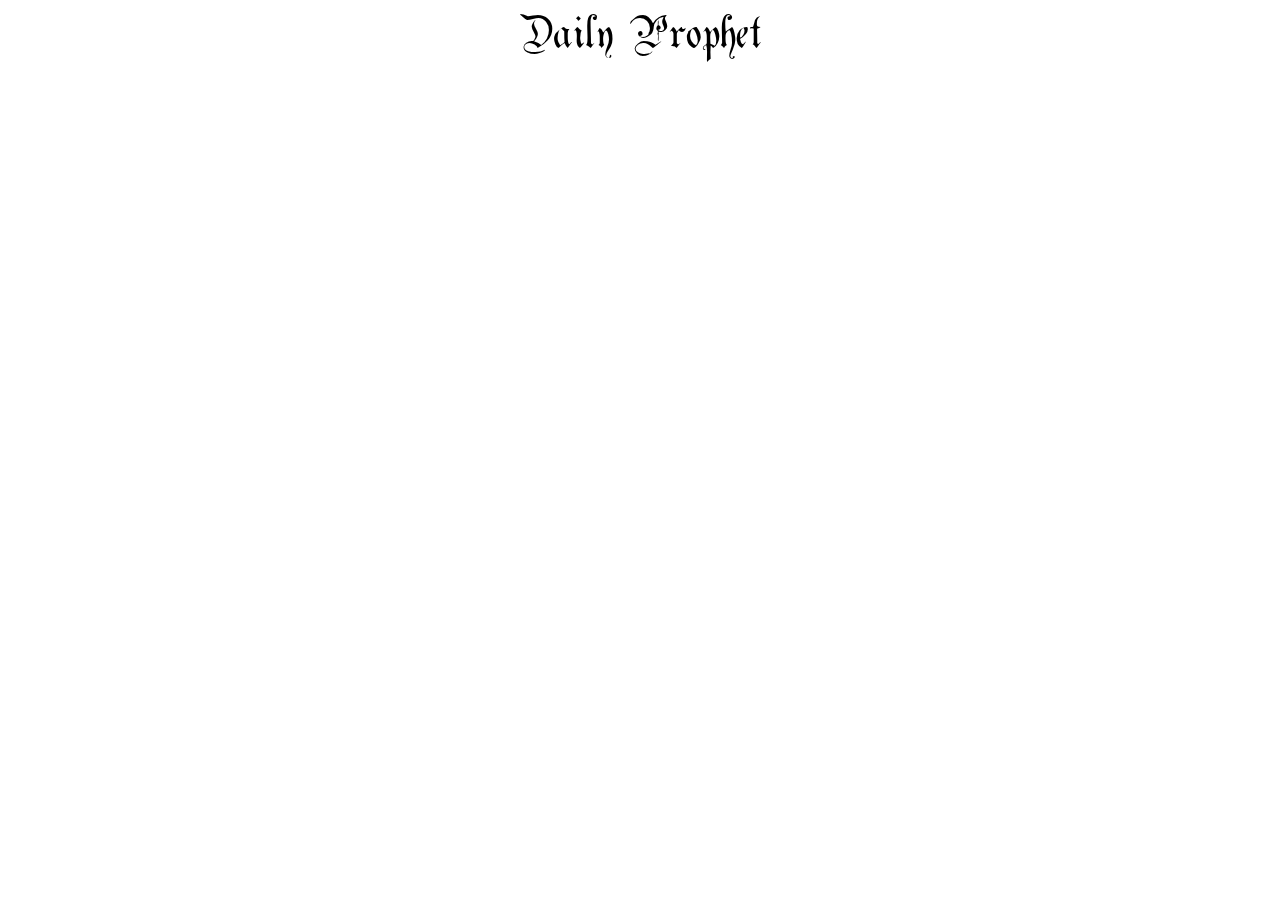
==== index.html @ 3ce38afb "adds font-face" ====
<!DOCTYPE html>
<html>
<head>
	<title>Daily Prophet</title>
	<link rel="shortcut icon" type="image/png" href="img/favicon.png">
	<link rel="stylesheet" type="text/css" href="css/main.css">
</head>
<body>
<div class="main_content">
	<div class ="text_header">
		Daily Prophet
	</div>
</div>

</body>
</html>
---- css/main.css ----
@font-face {
  font-family: HarryPotter;
  src: url(../fonts/Magdeburg.TTF);
}

.main_content {
	padding-right: 100px;
	padding-left: 100px;
}

.text_header {
	text-align:center;
	font-family:HarryPotter;
	font-size:50px;
}

.text_main {
	font-family: HarryPotter;
	font-size: 25px;
	text-align: justify;
}
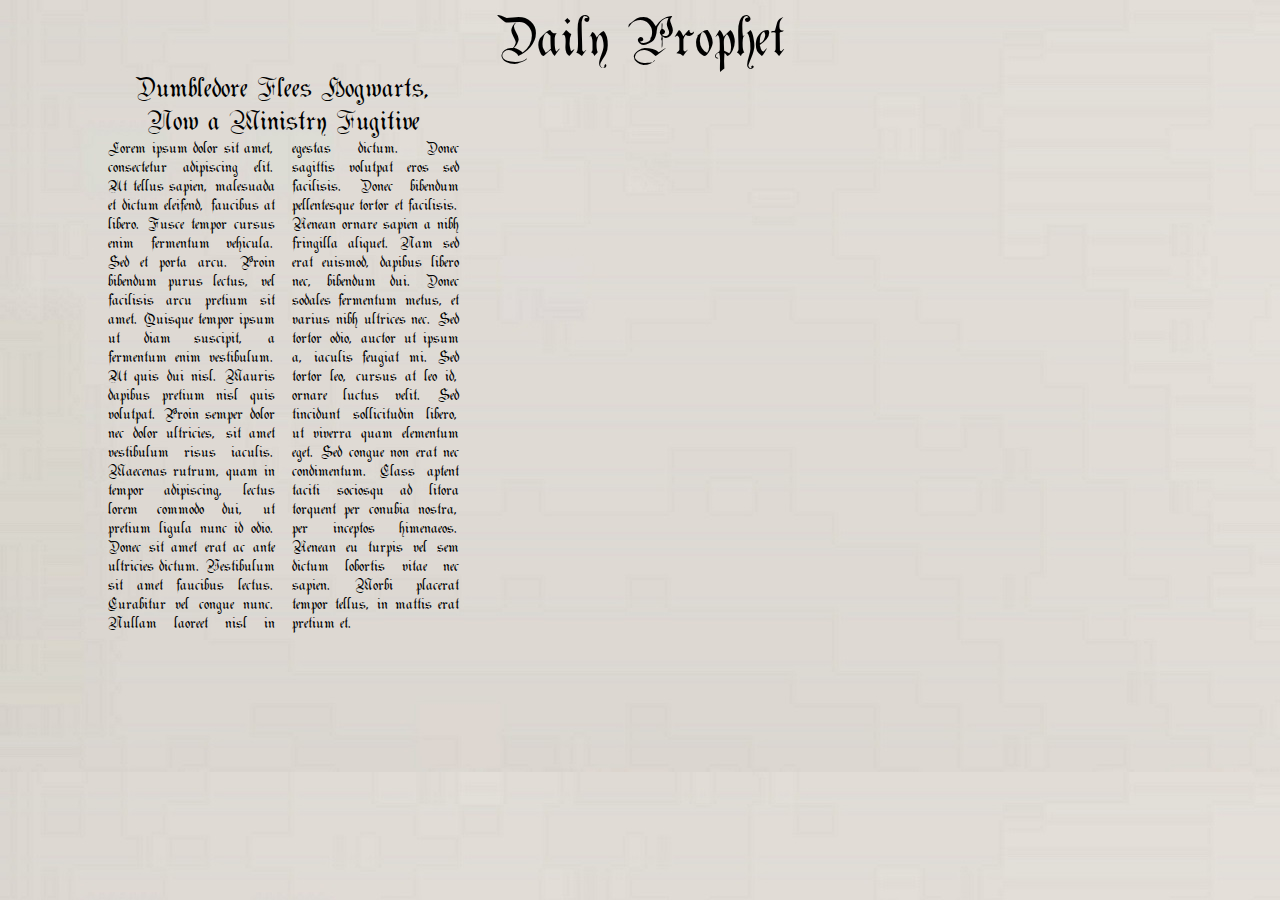
==== commit d7dbf363: "adds layouts" ====
--- a/index.html
+++ b/index.html
@@ -5,10 +5,34 @@
 	<link rel="shortcut icon" type="image/png" href="img/favicon.png">
 	<link rel="stylesheet" type="text/css" href="css/main.css">
 </head>
-<body>
-<div class="main_content">
+<body background="img/background.jpg">
+<div class="outline">
 	<div class ="text_header">
 		Daily Prophet
+	</div>
+	<div class="content">
+		<div class="column" id="column1">
+		<div class="video">
+			<!--<video class = "filter" width="100%" controls>
+				<source src="img/video1.mp4" type="video/mp4" />
+				Your browser does not support the video tag.
+			</video> -->
+		</div>
+		<div class="text_subheader">
+			Dumbledore Flees Hogwarts, Now a Ministry Fugitive
+		</div>
+		<div class="text_main" id="two_columns">
+			Lorem ipsum dolor sit amet, consectetur adipiscing elit. Ut tellus sapien, malesuada et dictum eleifend, faucibus at libero. Fusce tempor cursus enim fermentum vehicula. Sed et porta arcu. Proin bibendum purus lectus, vel facilisis arcu pretium sit amet. Quisque tempor ipsum ut diam suscipit, a fermentum enim vestibulum. Ut quis dui nisl. Mauris dapibus pretium nisl quis volutpat. Proin semper dolor nec dolor ultricies, sit amet vestibulum risus iaculis. Maecenas rutrum, quam in tempor adipiscing, lectus lorem commodo dui, ut pretium ligula nunc id odio. Donec sit amet erat ac ante ultricies dictum. Vestibulum sit amet faucibus lectus. Curabitur vel congue nunc. Nullam laoreet nisl in egestas dictum. Donec sagittis volutpat eros sed facilisis. Donec bibendum pellentesque tortor et facilisis.
+
+			Aenean ornare sapien a nibh fringilla aliquet. Nam sed erat euismod, dapibus libero nec, bibendum dui. Donec sodales fermentum metus, et varius nibh ultrices nec. Sed tortor odio, auctor ut ipsum a, iaculis feugiat mi. Sed tortor leo, cursus at leo id, ornare luctus velit. Sed tincidunt sollicitudin libero, ut viverra quam elementum eget. Sed congue non erat nec condimentum. Class aptent taciti sociosqu ad litora torquent per conubia nostra, per inceptos himenaeos. Aenean eu turpis vel sem dictum lobortis vitae nec sapien. Morbi placerat tempor tellus, in mattis erat pretium et.
+		</div>
+		</div>
+		<div class="column" id="column2">
+
+		</div>
+		<div class="column" id="column3">
+
+		</div>
 	</div>
 </div>
 
--- a/css/main.css
+++ b/css/main.css
@@ -3,7 +3,7 @@
   src: url(../fonts/Magdeburg.TTF);
 }
 
-.main_content {
+.outline {
 	padding-right: 100px;
 	padding-left: 100px;
 }
@@ -11,11 +11,28 @@
 .text_header {
 	text-align:center;
 	font-family:HarryPotter;
-	font-size:50px;
+	font-size:60px;
+}
+
+.text_subheader {
+	text-align: center;
+	font-family: HarryPotter;
+	font-size: 30px;
 }
 
 .text_main {
 	font-family: HarryPotter;
-	font-size: 25px;
+	font-size: 17px;
 	text-align: justify;
+}
+
+.column {
+	float:left;
+	width: 33%;
+}
+
+#two_columns {
+	-moz-column-count:2;
+	-webkit-column-count:2;
+	column-count:2;
 }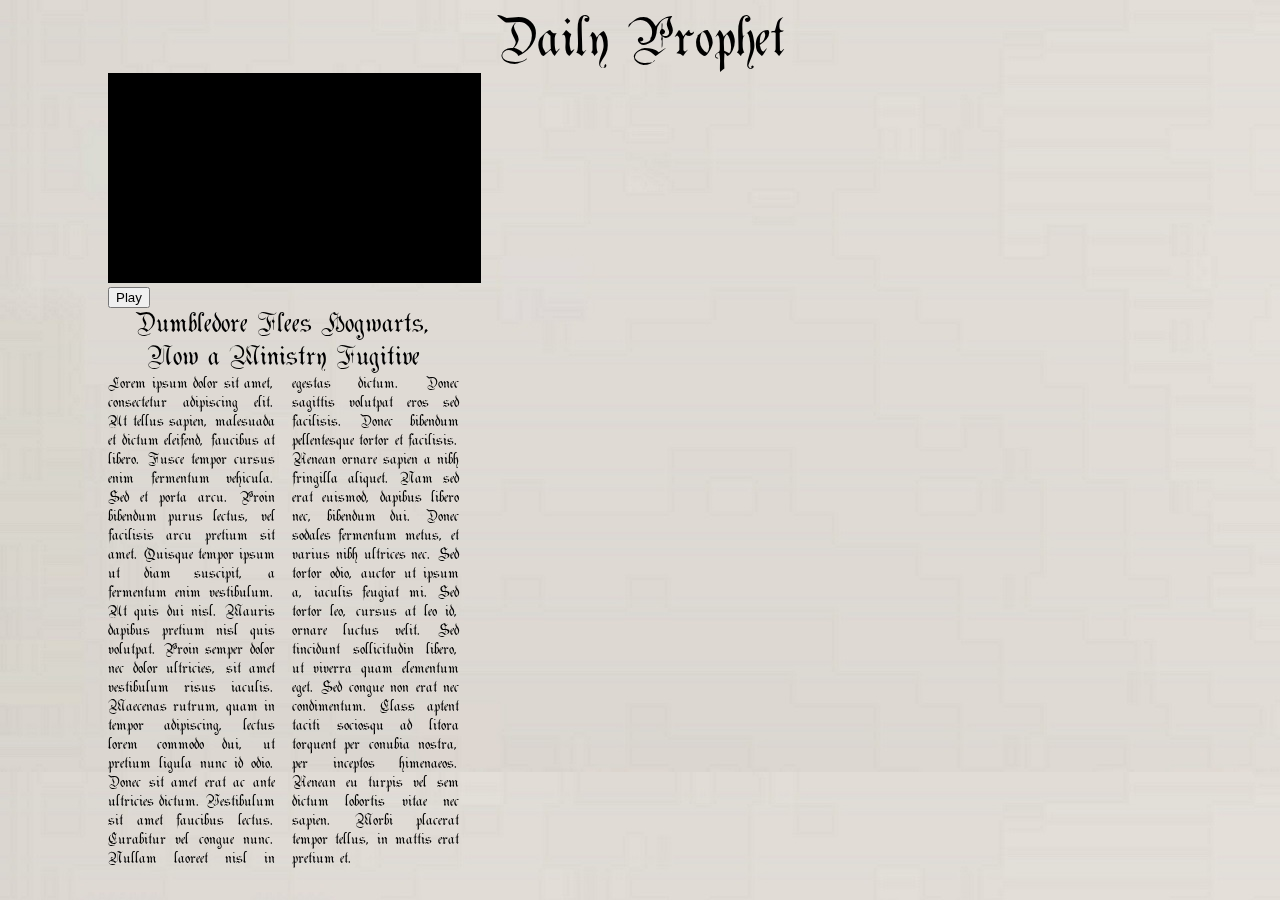
==== commit 49281fe2: "adds monochrome video" ====
--- a/index.html
+++ b/index.html
@@ -4,6 +4,7 @@
 	<title>Daily Prophet</title>
 	<link rel="shortcut icon" type="image/png" href="img/favicon.png">
 	<link rel="stylesheet" type="text/css" href="css/main.css">
+	<script type="text/javascript" src="js/main.js"></script>
 </head>
 <body background="img/background.jpg">
 <div class="outline">
@@ -13,10 +14,12 @@
 	<div class="content">
 		<div class="column" id="column1">
 		<div class="video">
-			<!--<video class = "filter" width="100%" controls>
-				<source src="img/video1.mp4" type="video/mp4" />
+			<canvas id="c" width="373px" height="210px"></canvas>
+			<video class="filter" id="v" style="display: none;" controls loop>
+				<source src="img/HPVideo.mp4" type="video/mp4" />
 				Your browser does not support the video tag.
-			</video> -->
+			</video>
+			<button id="play-pause" onclick="playVideo()">Play</button>
 		</div>
 		<div class="text_subheader">
 			Dumbledore Flees Hogwarts, Now a Ministry Fugitive
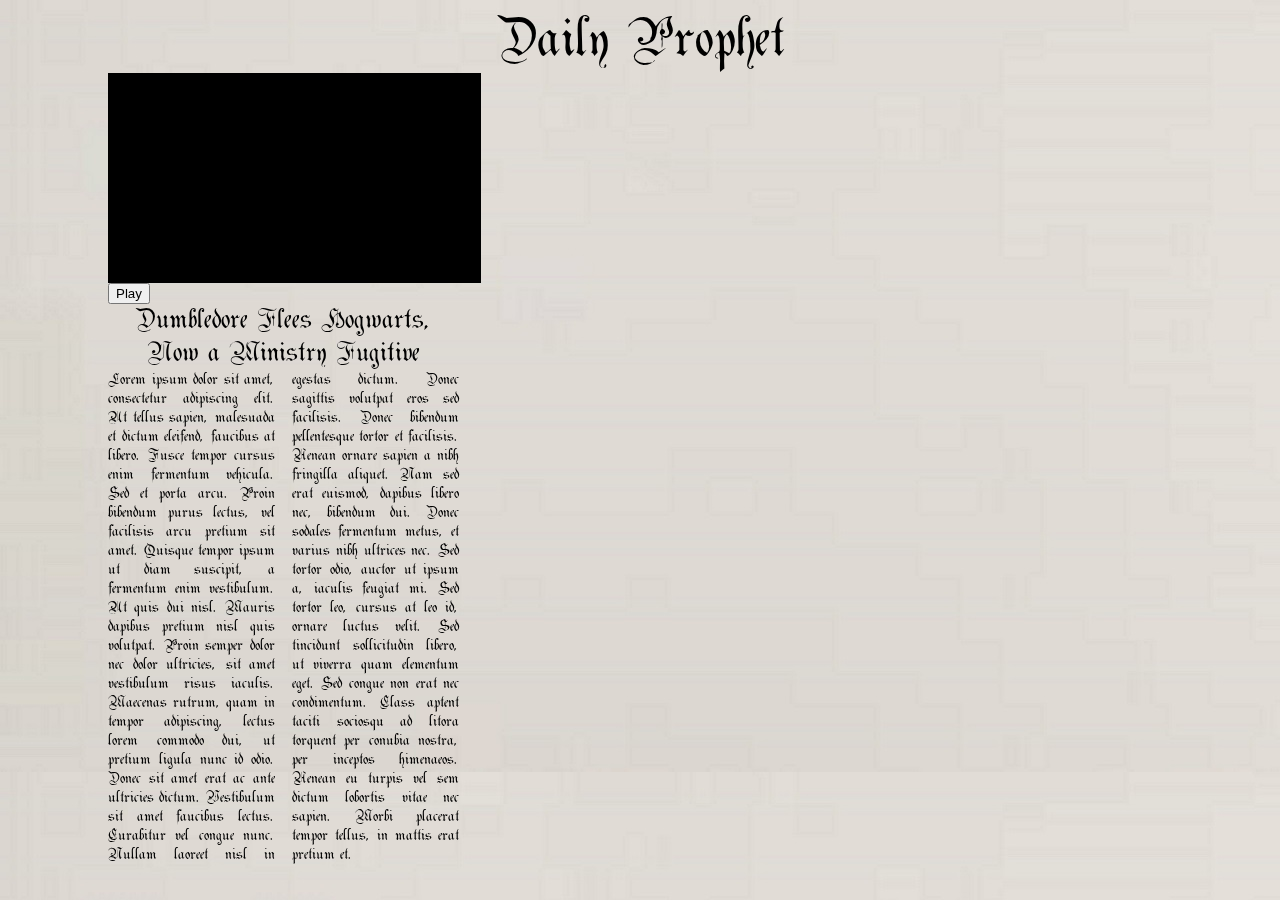
==== commit 1f202c35: "fixes js conflict" ====
--- a/index.html
+++ b/index.html
@@ -1,10 +1,35 @@
-<!DOCTYPE html>
+<! DOCTYPE HTML>
 <html>
 <head>
 	<title>Daily Prophet</title>
 	<link rel="shortcut icon" type="image/png" href="img/favicon.png">
 	<link rel="stylesheet" type="text/css" href="css/main.css">
 	<script type="text/javascript" src="js/main.js"></script>
+    <script type="text/javascript" src="https://www.google.com/jsapi"></script>
+    <script type="text/javascript">
+	    google.load("feeds", "1");
+	    var rssDivHtml = "<ul>";
+
+	    function initialize() {
+	      var feed = new google.feeds.Feed("http://allthingsd.com/tag/harry-potter/feed/");
+	      feed.load(function(result) {
+	        if (!result.error) {
+	          var container = document.getElementById("column2");
+	          for (var i = 0; i < result.feed.entries.length; i++) {
+	            var entry = result.feed.entries[i];
+	            //var div = document.createElement("div");
+	            //div.appendChild(document.createTextNode(entry.title));
+	            //container.appendChild(div);
+	            rssDivHtml += "<li><a href='" + entry.link + "'>" + entry.title + "</a></li>";
+	          }
+	          rssDivHtml+= "</ul>"
+	          container.innerHTML = rssDivHtml;
+	        }
+	      });
+	    }
+	    
+	    google.setOnLoadCallback(initialize);
+    </script>
 </head>
 <body background="img/background.jpg">
 <div class="outline">
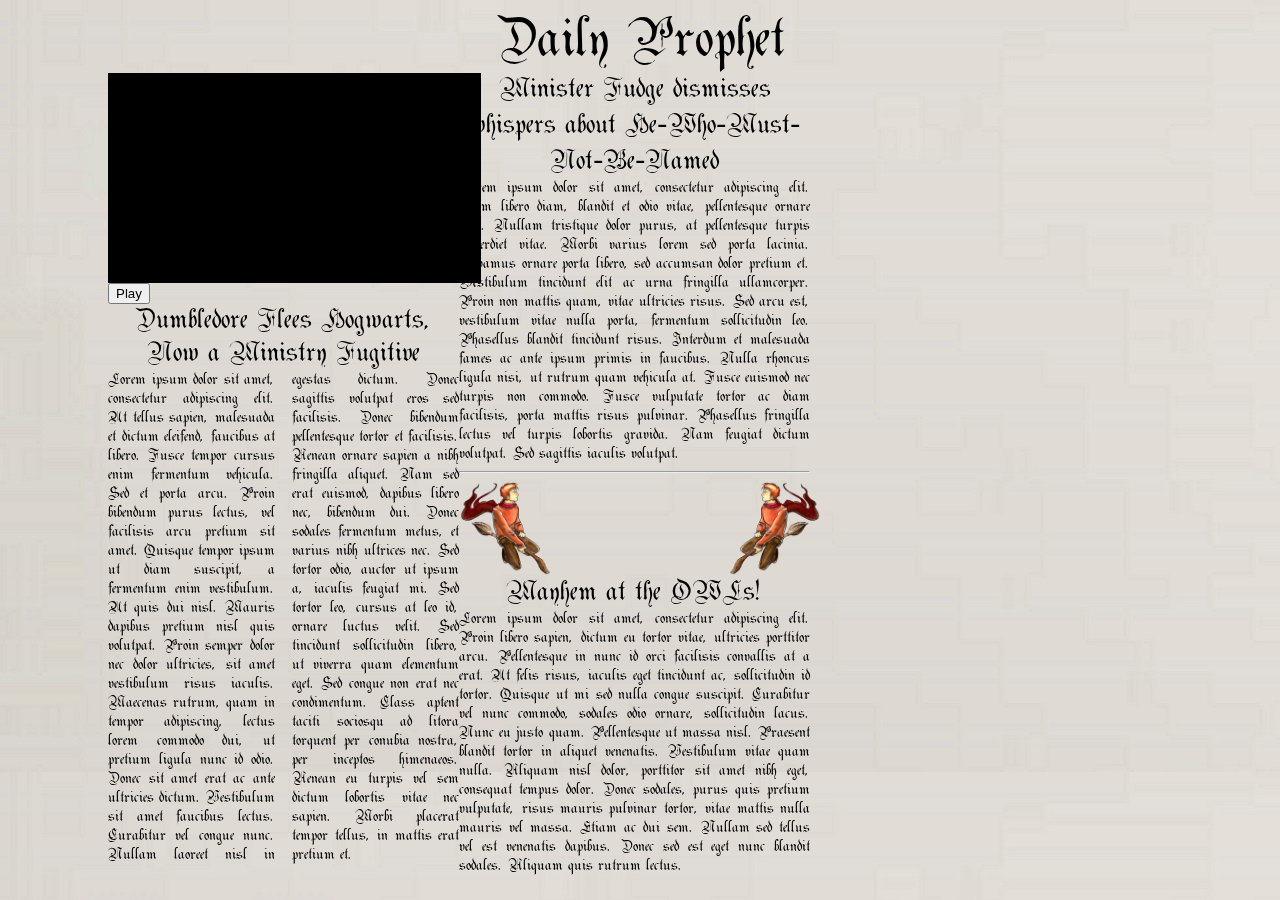
==== commit 47fbdb88: "adds anim and finishes column 3" ====
--- a/index.html
+++ b/index.html
@@ -27,7 +27,7 @@
 	        }
 	      });
 	    }
-	    
+
 	    google.setOnLoadCallback(initialize);
     </script>
 </head>
@@ -59,7 +59,27 @@
 
 		</div>
 		<div class="column" id="column3">
-
+			<div class="text_subheader">
+				Minister Fudge dismisses whispers about He-Who-Must-Not-Be-Named
+			</div>
+			<div class="text_main">
+				Lorem ipsum dolor sit amet, consectetur adipiscing elit. Nam libero diam, blandit et odio vitae, pellentesque ornare nisl. Nullam tristique dolor purus, at pellentesque turpis imperdiet vitae. Morbi varius lorem sed porta lacinia. Vivamus ornare porta libero, sed accumsan dolor pretium et. Vestibulum tincidunt elit ac urna fringilla ullamcorper. Proin non mattis quam, vitae ultricies risus. Sed arcu est, vestibulum vitae nulla porta, fermentum sollicitudin leo. Phasellus blandit tincidunt risus. Interdum et malesuada fames ac ante ipsum primis in faucibus. Nulla rhoncus ligula nisi, ut rutrum quam vehicula at. Fusce euismod nec turpis non commodo. Fusce vulputate tortor ac diam facilisis, porta mattis risus pulvinar. Phasellus fringilla lectus vel turpis lobortis gravida. Nam feugiat dictum volutpat. Sed sagittis iaculis volutpat.
+			</div>
+			<hr>
+			<div class="anim">
+				<div class="weasly">
+					<img src="img/weasly1.png" width="100px" id="w1">
+				</div>
+				<div class="weasly">
+					<img src="img/weasly2.png" width="100px" style="padding-left: 86px;" id="w2">
+				</div>
+			</div>
+			<div class="text_subheader">
+					Mayhem at the OWLs!
+				</div>
+				<div class="text_main">
+					Lorem ipsum dolor sit amet, consectetur adipiscing elit. Proin libero sapien, dictum eu tortor vitae, ultricies porttitor arcu. Pellentesque in nunc id orci facilisis convallis at a erat. Ut felis risus, iaculis eget tincidunt ac, sollicitudin id tortor. Quisque ut mi sed nulla congue suscipit. Curabitur vel nunc commodo, sodales odio ornare, sollicitudin lacus. Nunc eu justo quam. Pellentesque ut massa nisl. Praesent blandit tortor in aliquet venenatis. Vestibulum vitae quam nulla. Aliquam nisl dolor, porttitor sit amet nibh eget, consequat tempus dolor. Donec sodales, purus quis pretium vulputate, risus mauris pulvinar tortor, vitae mattis nulla mauris vel massa. Etiam ac dui sem. Nullam sed tellus vel est venenatis dapibus. Donec sed est eget nunc blandit sodales. Aliquam quis rutrum lectus.
+				</div>
 		</div>
 	</div>
 </div>
--- a/css/main.css
+++ b/css/main.css
@@ -31,8 +31,55 @@
 	width: 33%;
 }
 
+.weasly {
+	float:left;
+	width: 50%;
+}
+
 #two_columns {
 	-moz-column-count:2;
 	-webkit-column-count:2;
 	column-count:2;
+}
+
+#w1 {
+	position:relative;
+	animation: wone 5s infinite;
+	-webkit-animation: wone 5s infinite;
+}
+
+#w2 {
+	position:relative;
+	animation: wtwo 5s infinite;
+	-webkit-animation: wtwo 5s infinite;
+}
+
+@keyframes wone
+{
+0%   {left:0px;}
+50%  {left:274px;}
+100%  {left:0px;}
+}
+
+
+@-webkit-keyframes wone
+{
+0%   {left:0px;}
+50%  {left:274px;}
+100%  {left:0px;}
+}
+
+@keyframes wtwo
+{
+0%   {right:0px;}
+50%  {right:274px;}
+100%  {right:0px;}
+}
+
+
+@-webkit-keyframes wtwo
+{
+0%   {right:0px;}
+50%  {right:274px;}
+100%  {right:0px;}
 }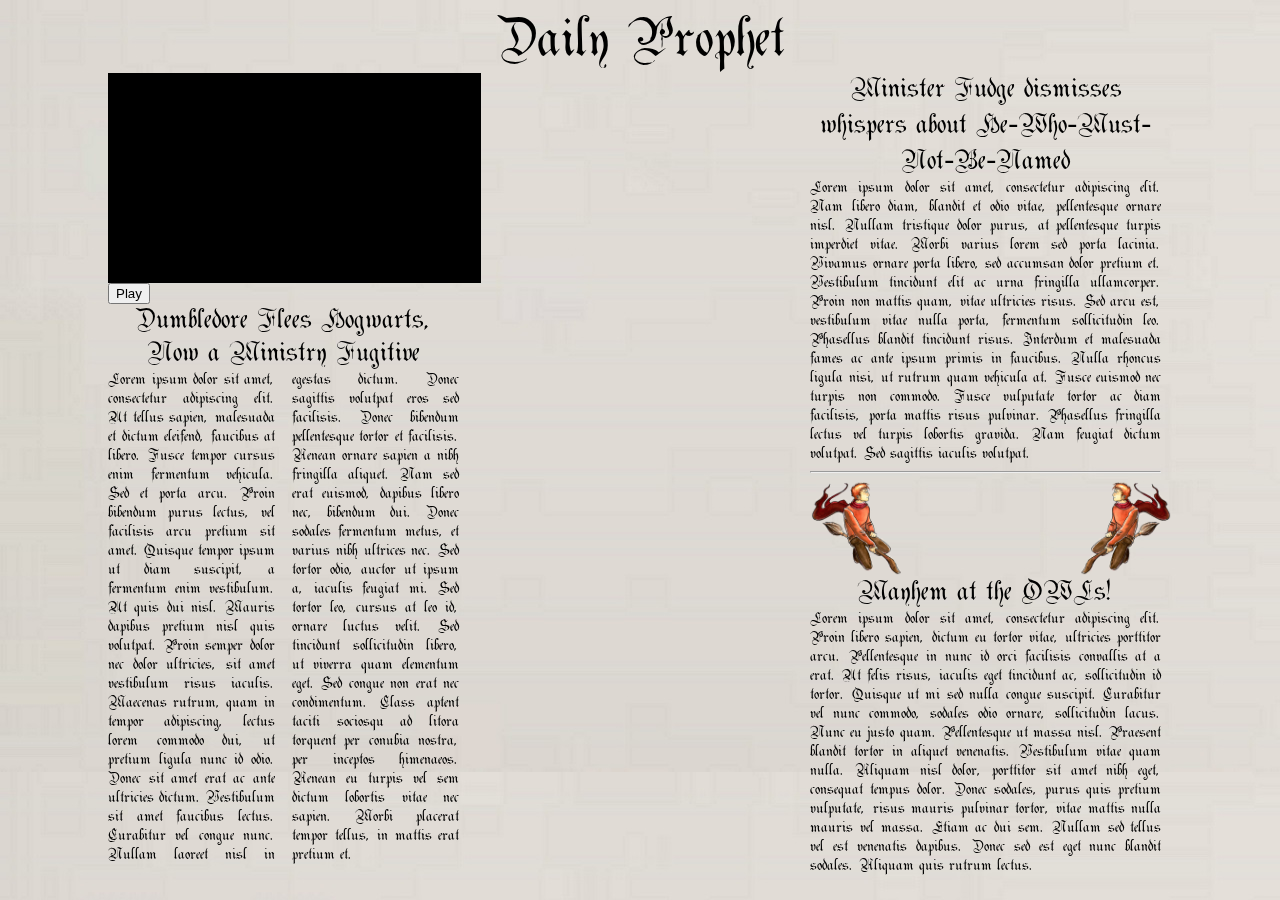
==== commit dbd67d23: "solves css and index conflicts" ====
--- a/index.html
+++ b/index.html
@@ -4,32 +4,8 @@
 	<title>Daily Prophet</title>
 	<link rel="shortcut icon" type="image/png" href="img/favicon.png">
 	<link rel="stylesheet" type="text/css" href="css/main.css">
+    <script type="text/javascript" src="https://www.google.com/jsapi"></script>
 	<script type="text/javascript" src="js/main.js"></script>
-    <script type="text/javascript" src="https://www.google.com/jsapi"></script>
-    <script type="text/javascript">
-	    google.load("feeds", "1");
-	    var rssDivHtml = "<ul>";
-
-	    function initialize() {
-	      var feed = new google.feeds.Feed("http://allthingsd.com/tag/harry-potter/feed/");
-	      feed.load(function(result) {
-	        if (!result.error) {
-	          var container = document.getElementById("column2");
-	          for (var i = 0; i < result.feed.entries.length; i++) {
-	            var entry = result.feed.entries[i];
-	            //var div = document.createElement("div");
-	            //div.appendChild(document.createTextNode(entry.title));
-	            //container.appendChild(div);
-	            rssDivHtml += "<li><a href='" + entry.link + "'>" + entry.title + "</a></li>";
-	          }
-	          rssDivHtml+= "</ul>"
-	          container.innerHTML = rssDivHtml;
-	        }
-	      });
-	    }
-
-	    google.setOnLoadCallback(initialize);
-    </script>
 </head>
 <body background="img/background.jpg">
 <div class="outline">
--- a/css/main.css
+++ b/css/main.css
@@ -82,4 +82,8 @@
 0%   {right:0px;}
 50%  {right:274px;}
 100%  {right:0px;}
+}
+
+#column2 {
+	padding-top: 315px;
 }